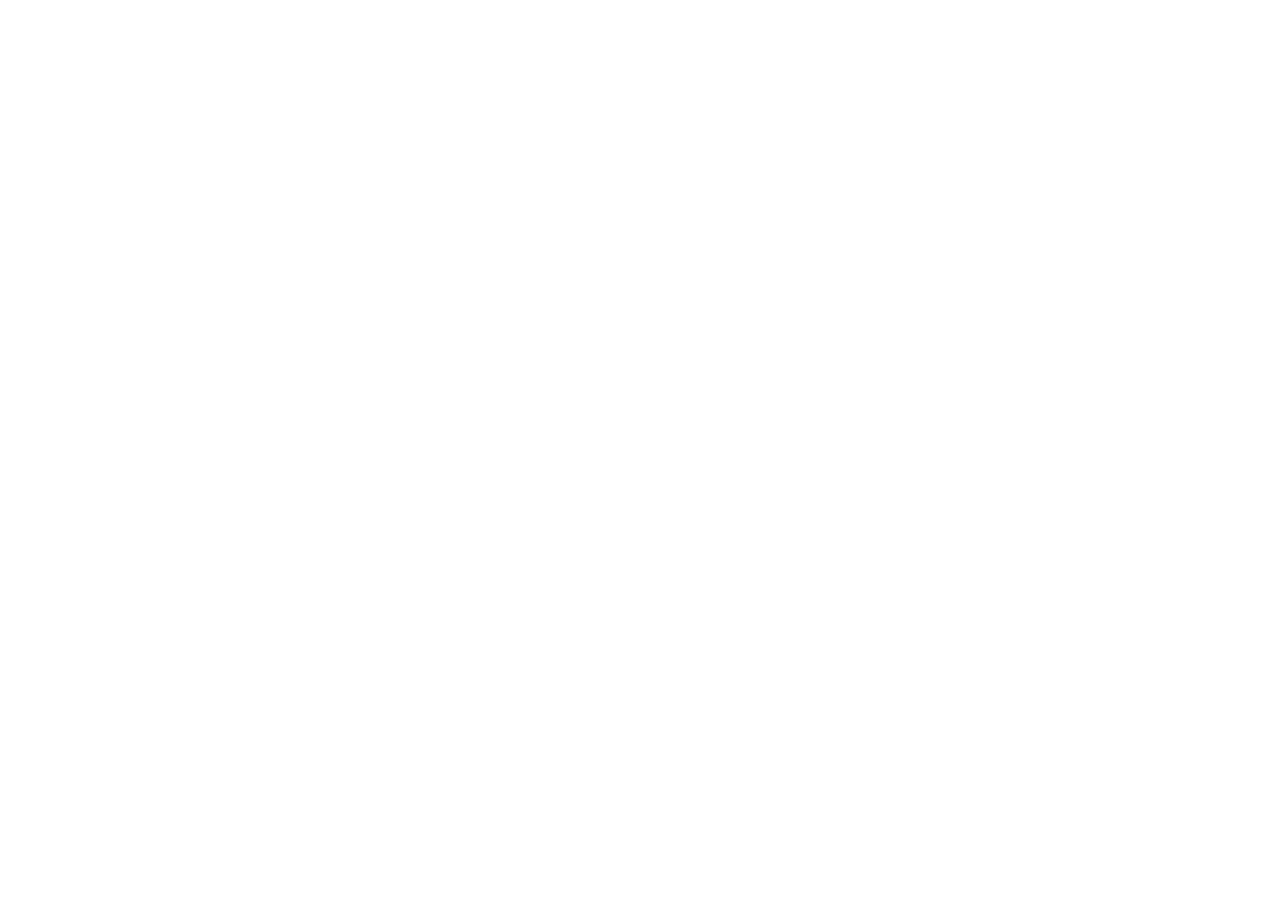
==== submit.html @ 7b7a4de7 "created a basic page structure and css code" ====
<!DOCTYPE html>
<html lang="en">
<head>
    <meta charset="UTF-8">
    <meta http-equiv="X-UA-Compatible" content="IE=edge">
    <meta name="viewport" content="width=device-width, initial-scale=1.0">
    <title>Submission</title>
</head>
<body>
    
</body>
</html>
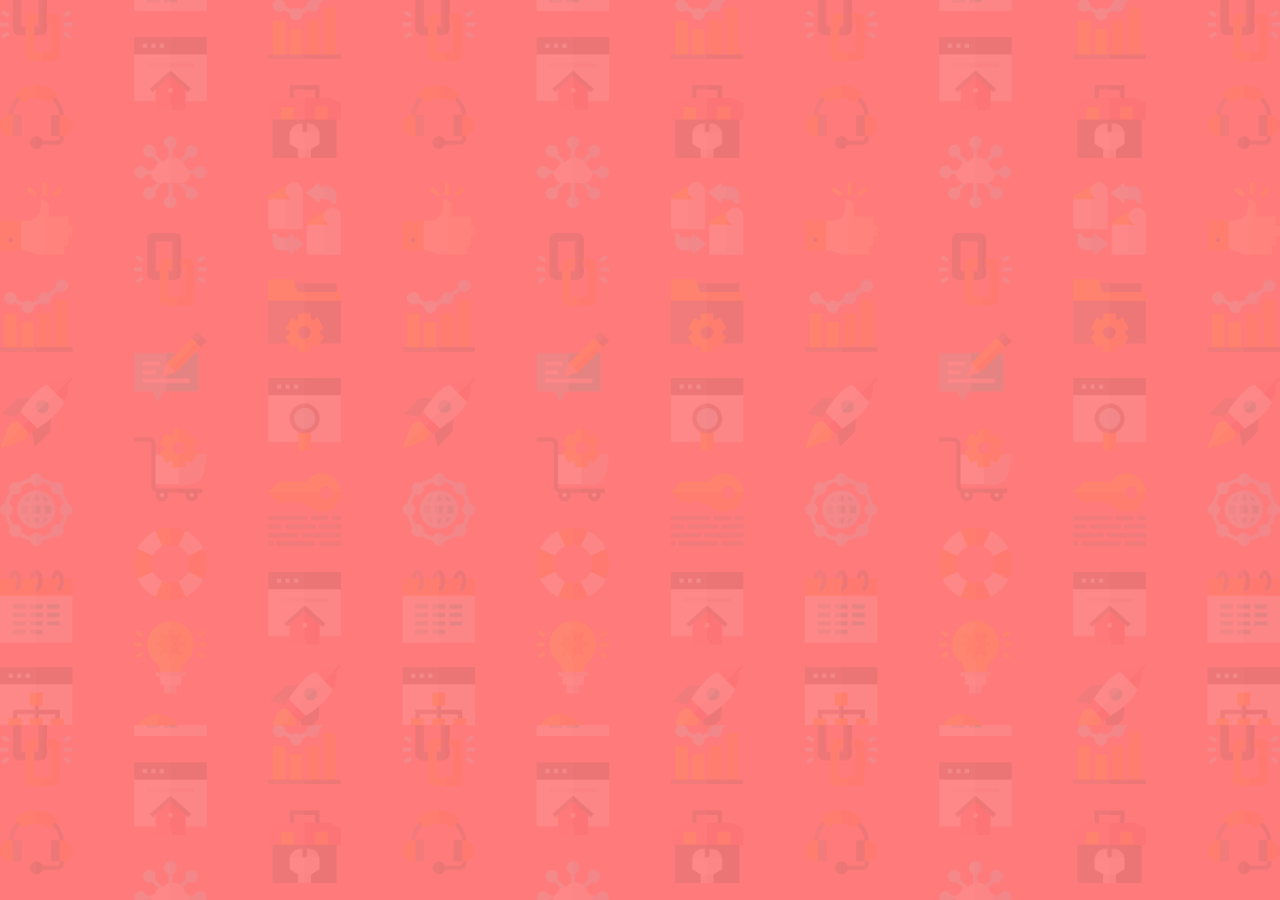
==== commit eb169234: "Added responsiveness" ====
--- a/submit.html
+++ b/submit.html
@@ -4,6 +4,7 @@
     <meta charset="UTF-8">
     <meta http-equiv="X-UA-Compatible" content="IE=edge">
     <meta name="viewport" content="width=device-width, initial-scale=1.0">
+    <link rel="stylesheet" href="styles.css">
     <title>Submission</title>
 </head>
 <body>
--- a/styles.css
+++ b/styles.css
@@ -0,0 +1,108 @@
+* {
+    box-sizing: border-box;
+}
+
+body {
+    background-image: url(images/bg-intro-desktop.png);
+    background-color: hsl(0, 100%, 74%);
+    background-size: cover;
+    font-family: 'Big Shoulders Display', cursive;
+    font-family: 'Lexend Deca', sans-serif;
+    font-family: 'Poppins', sans-serif;
+    font-size: 16px;
+}
+
+main {
+    display: flex;
+    justify-content: center;
+    margin: auto;
+}
+
+.about {
+    width: 600px;
+    padding: 20px;
+    margin-top: 200px;
+}
+
+.form-element {
+    display: flex;
+    flex-direction: column;
+    align-items: center;
+    width: 500px;
+    padding: 20px;
+}
+
+form {
+    margin-top: 20px;
+    border: transparent;
+    border-radius: 10px;
+    padding: 20px;
+    background-color: #FFFFFF;
+    box-shadow: 0 6px #D96666;
+}
+
+.info {
+    width: 470px;
+    border: 1px solid grey;
+    border-radius: 10px;
+    padding: 15px;
+    text-align: center;
+    background-color: hsl(248, 32%, 49%);
+    font-family: Poppins;
+    color: hsl(246, 25%, 77%);
+    box-shadow: 0 6px #DC6666;
+}
+
+.about,
+strong {
+    color: #FDFFFC;
+}
+
+input {
+    padding: 15px;
+    border-radius: 5px;
+    border: 1px solid hsl(246, 25%, 77%);
+    width: 400px;
+    margin: 10px;
+    font-family: 'Poppins', sans-serif;
+    font-weight: 600;
+}
+
+#submit {
+    padding: 15px;
+    border-radius: 5px;
+    width: 400px;
+    text-transform: uppercase;
+    font-family: 'Poppins', sans-serif;
+    font-weight: 700;
+    background-color: hsl(154, 59%, 51%);
+    color: #D9FDE9;
+    box-shadow: 0 1px 2px #DC6666;
+}
+p {
+    color: #FFE9F0;
+}
+#p1 {
+    font-size: 11px;
+    text-align: center;
+    color: #E2DFEE;
+}
+
+a {
+    color: #FFBEBC;
+    text-transform: capitalize;
+    text-decoration: none;
+    font-weight: 900;
+}
+
+@media (max-width: 375px) {
+    main{
+        flex-direction: column;
+        flex-wrap: wrap;
+        text-align: center;
+    }
+    .about, .form-element {
+       margin-top: auto;
+        width: auto;
+    }
+}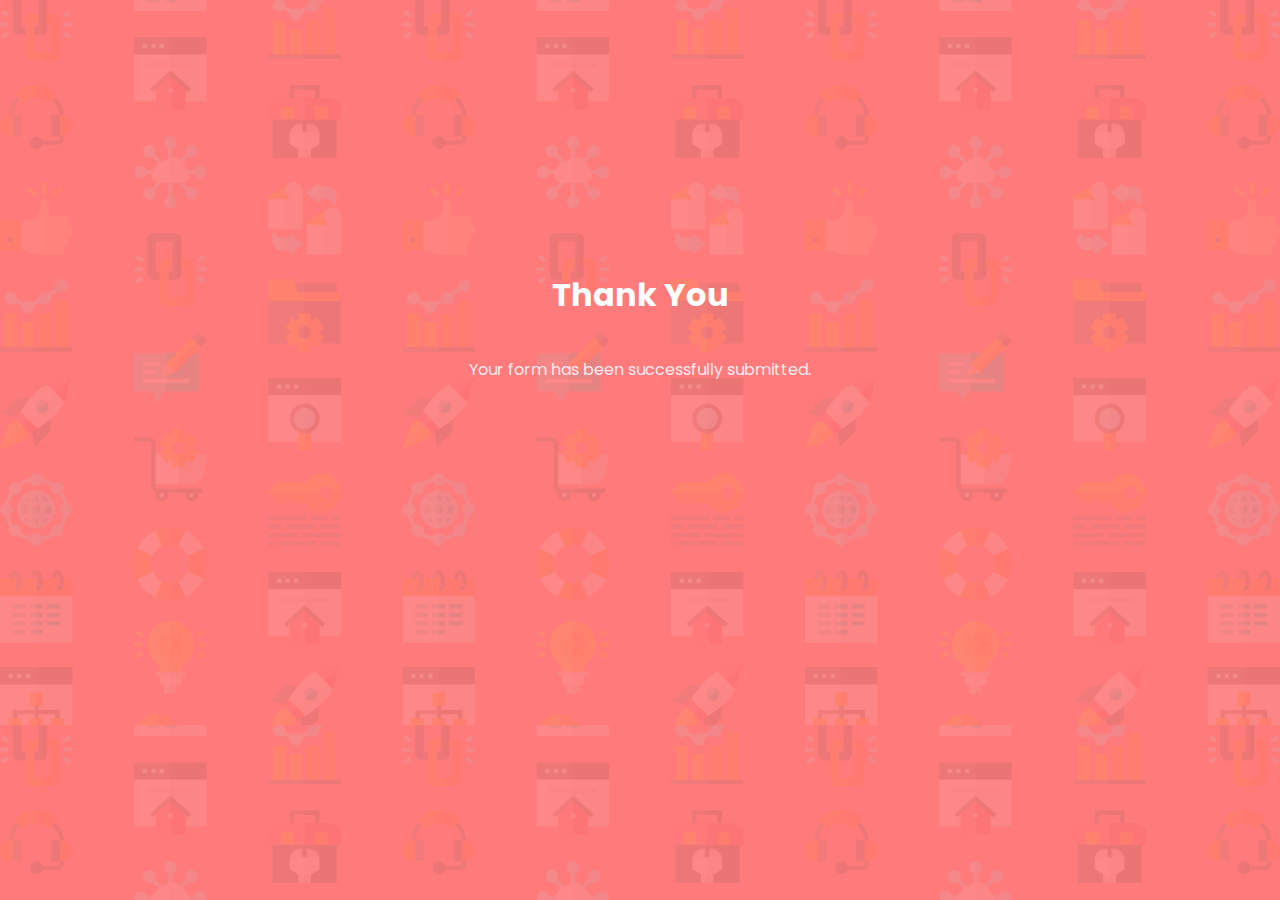
==== commit f19a4bc5: "added a new html page" ====
--- a/submit.html
+++ b/submit.html
@@ -4,10 +4,16 @@
     <meta charset="UTF-8">
     <meta http-equiv="X-UA-Compatible" content="IE=edge">
     <meta name="viewport" content="width=device-width, initial-scale=1.0">
+    <link
+    href="https://fonts.googleapis.com/css2?family=Big+Shoulders+Display:wght@700&family=Lexend+Deca&family=Poppins:ital,wght@0,400;0,500;0,700;1,600&display=swap"
+    rel="stylesheet">
     <link rel="stylesheet" href="styles.css">
     <title>Submission</title>
 </head>
 <body>
-    
+    <main class="submission">
+        <h1 class="greet">thank you</h1>
+        <p class="msg">Your form has been successfully submitted.</p>
+    </main>
 </body>
 </html>--- a/styles.css
+++ b/styles.css
@@ -68,6 +68,34 @@
     font-weight: 600;
 }
 
+input:invalid {
+    border: 2px solid hsl(0, 100%, 74%);
+}
+
+input[class="input"]:required:not(:focus):invalid {
+    background: url(/images/icon-error.svg) no-repeat;
+    background-position: 360px;
+}
+
+input[class="input"]:focus:valid {
+    background: url(images/icons8-check-circle.svg) no-repeat;
+    background-position: 360px;
+    background-size: 30px;
+}
+
+.error-message {
+    display: none;
+}
+
+input:not(:focus):invalid ~ .error-message{
+    display: block;
+    color: hsl(0, 100%, 74%);
+    text-align: end;
+    font-size: smaller;
+    margin: 0;
+    font-family: 'Poppins', sans-serif;
+}
+
 #submit {
     padding: 15px;
     border-radius: 5px;
@@ -85,7 +113,7 @@
 #p1 {
     font-size: 11px;
     text-align: center;
-    color: #E2DFEE;
+    color: hsl(246, 25%, 77%);
 }
 
 a {
@@ -105,4 +133,19 @@
        margin-top: auto;
         width: auto;
     }
-}+}
+
+.submission{
+    display: flex;
+    font-family: 'Poppins', cursive;
+    flex-direction: column;
+    align-items: center;
+    border: transparent;
+    border-radius: 10px;
+    font-size: 16px;
+    margin-top: 250px;
+    color: #FFFFFF;
+}
+.greet {
+    text-transform: capitalize;    
+}
